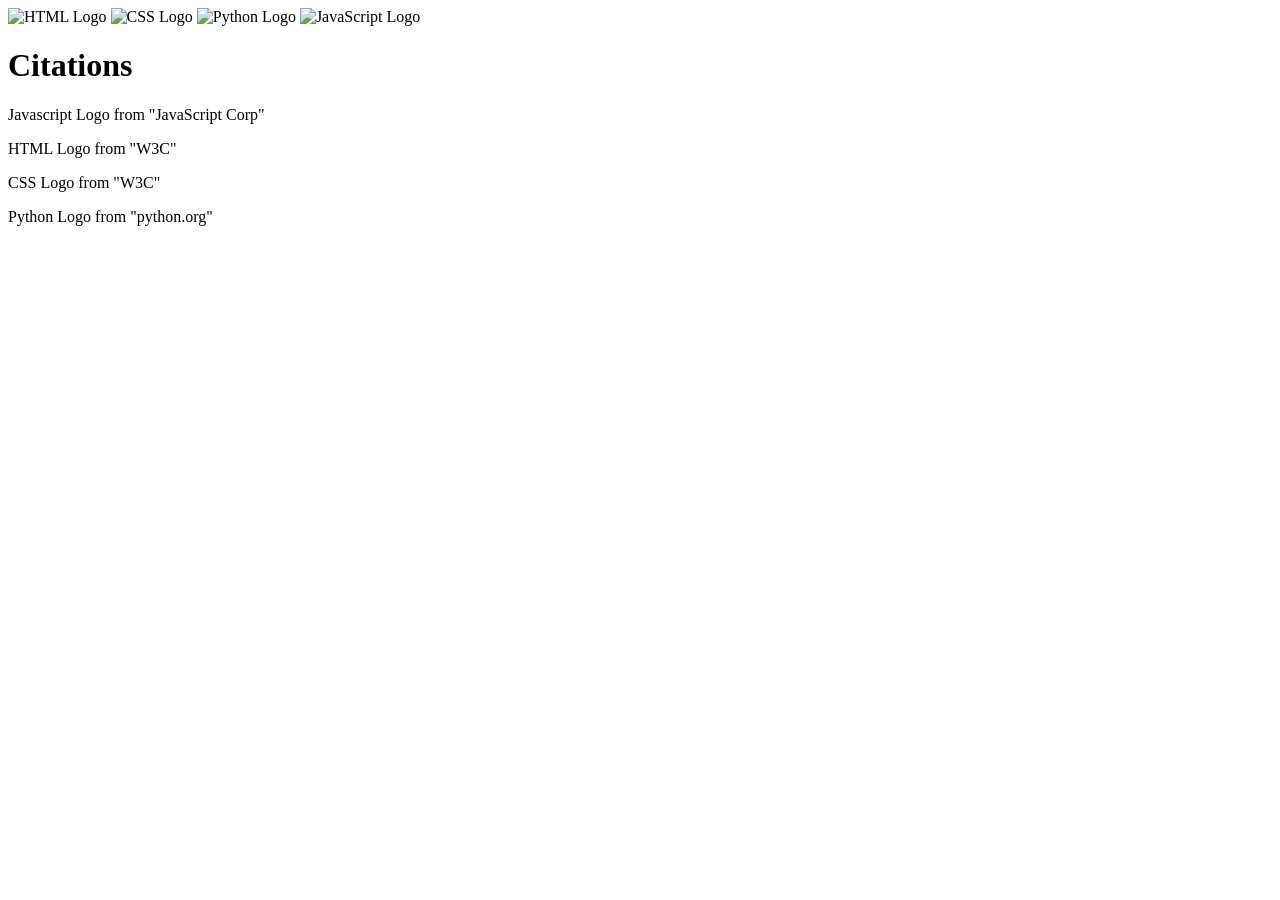
==== index.html @ 486a7560 "Add files via upload" ====
<html>
<head>
<meta charset="UTF-8" name="Intranet">
<title>Tutorials</title>
<link rel="stylesheet" href="2.css">
</head>
<body>
<img src="https://upload.wikimedia.org/wikipedia/commons/6/61/HTML5_logo_and_wordmark.svg" alt="HTML Logo">
<img src="https://upload.wikimedia.org/wikipedia/commons/d/d5/CSS3_logo_and_wordmark.svg" alt="CSS Logo">
<img src="https://upload.wikimedia.org/wikipedia/commons/c/c3/Python-logo-notext.svg" alt="Python Logo">
<img src="https://upload.wikimedia.org/wikipedia/commons/3/3b/Javascript_Logo.png" alt="JavaScript Logo">
<h1>Citations</h1>
<p>Javascript Logo from "JavaScript Corp"</p>
<p>HTML Logo from "W3C"</p>
<p>CSS Logo from "W3C"</p>
<p>Python Logo from "python.org"</p>
</body>
</html>
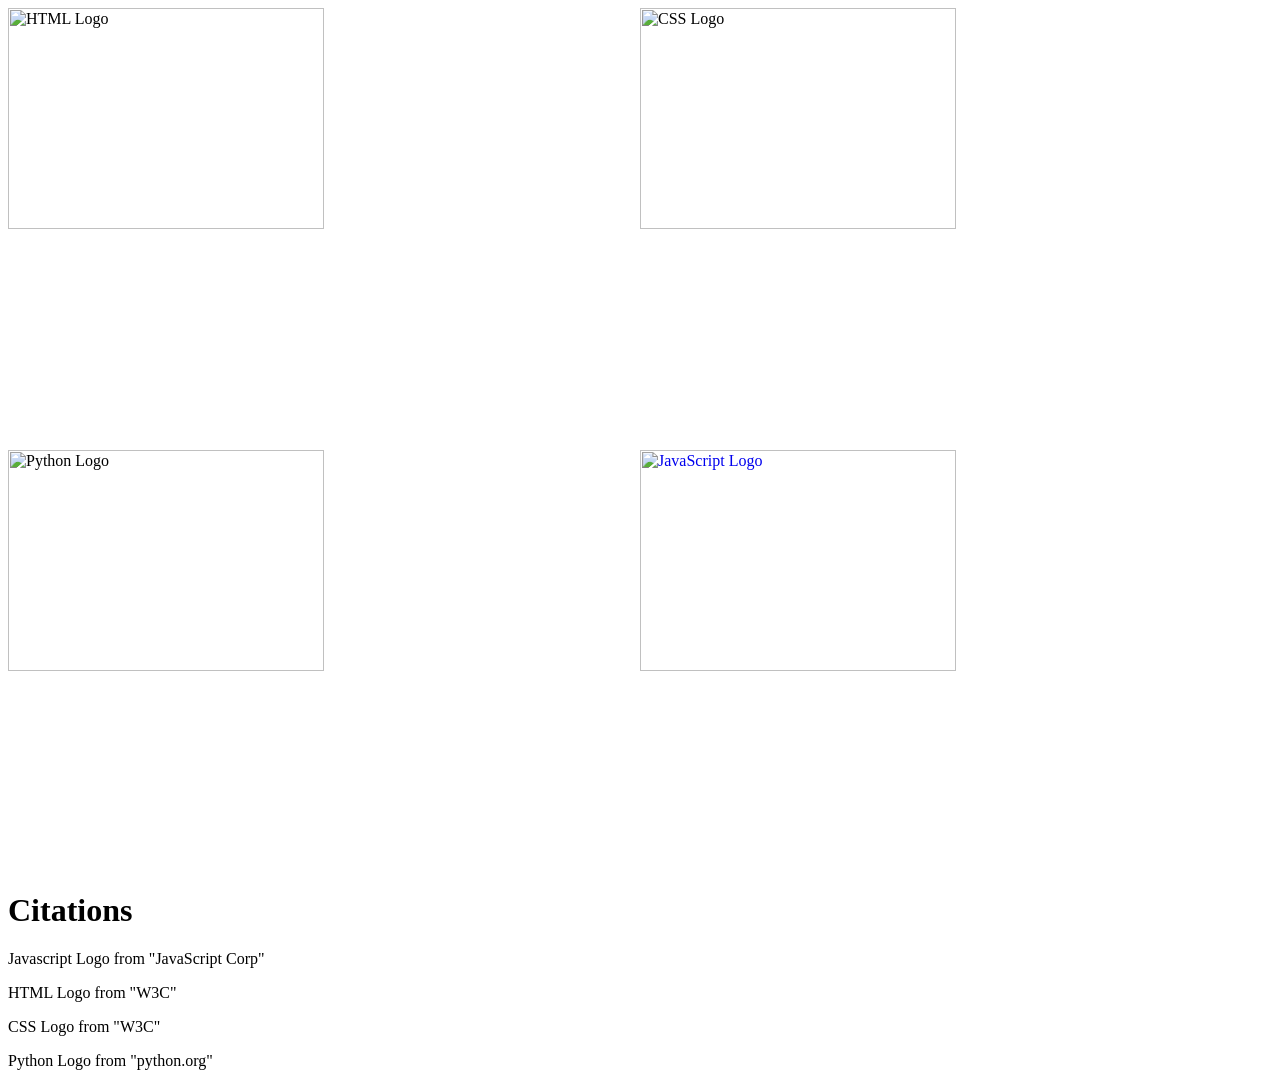
==== commit 114e3f6d: "Update index.html" ====
--- a/index.html
+++ b/index.html
@@ -8,11 +8,11 @@
 <img src="https://upload.wikimedia.org/wikipedia/commons/6/61/HTML5_logo_and_wordmark.svg" alt="HTML Logo">
 <img src="https://upload.wikimedia.org/wikipedia/commons/d/d5/CSS3_logo_and_wordmark.svg" alt="CSS Logo">
 <img src="https://upload.wikimedia.org/wikipedia/commons/c/c3/Python-logo-notext.svg" alt="Python Logo">
-<img src="https://upload.wikimedia.org/wikipedia/commons/3/3b/Javascript_Logo.png" alt="JavaScript Logo">
+<a href="1.html"><img src="https://upload.wikimedia.org/wikipedia/commons/3/3b/Javascript_Logo.png" alt="JavaScript Logo"></a>
 <h1>Citations</h1>
 <p>Javascript Logo from "JavaScript Corp"</p>
 <p>HTML Logo from "W3C"</p>
 <p>CSS Logo from "W3C"</p>
 <p>Python Logo from "python.org"</p>
 </body>
-</html>+</html>
--- a/2.css
+++ b/2.css
@@ -0,0 +1,5 @@
+img {
+float: left;
+width: 50%;
+height: 50%;
+}
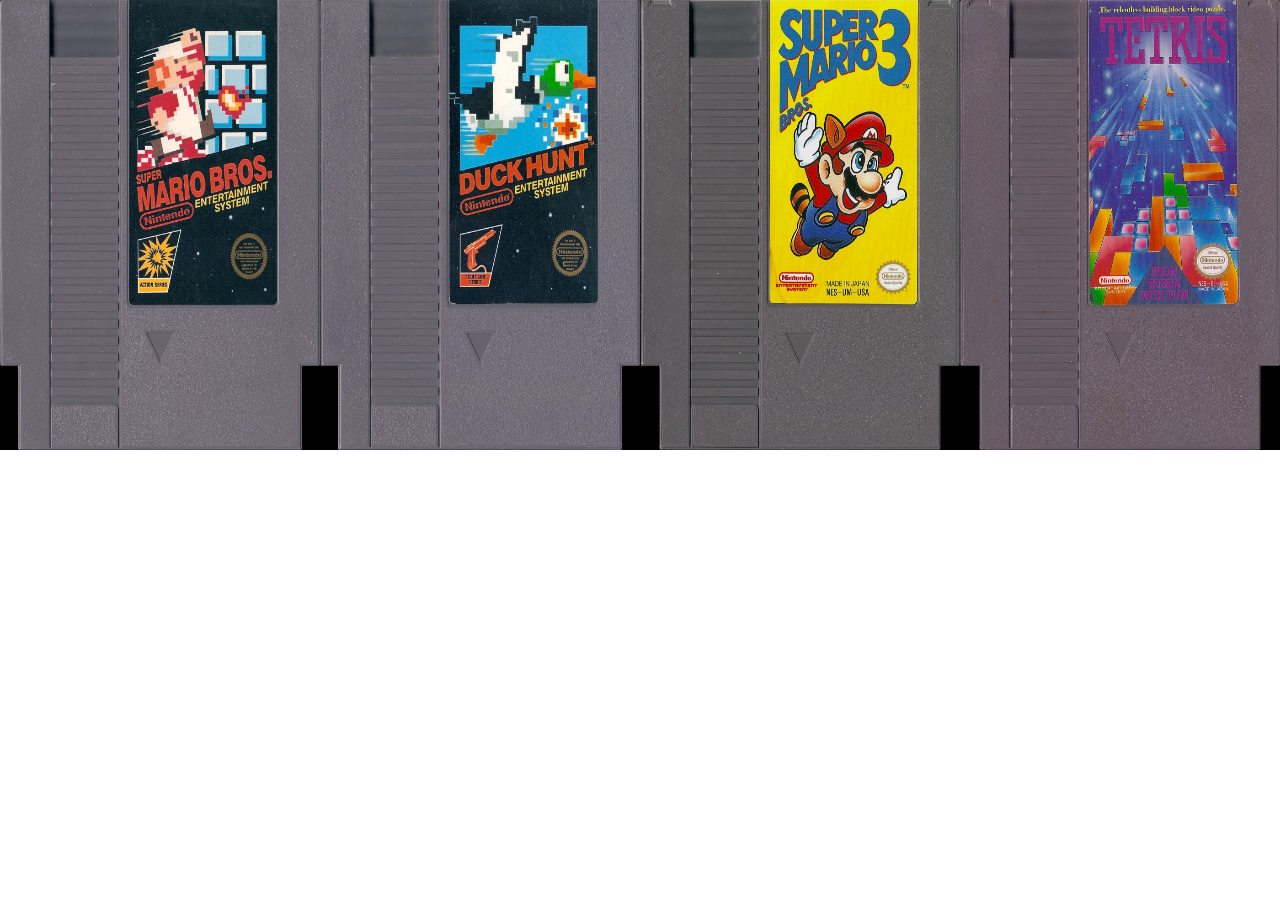
==== commit 1df2e4ff: "Add files via upload" ====
--- a/index.html
+++ b/index.html
@@ -1,18 +1,44 @@
 <html>
-<head>
-<meta charset="UTF-8" name="Intranet">
-<title>Tutorials</title>
-<link rel="stylesheet" href="2.css">
-</head>
-<body>
-<img src="https://upload.wikimedia.org/wikipedia/commons/6/61/HTML5_logo_and_wordmark.svg" alt="HTML Logo">
-<img src="https://upload.wikimedia.org/wikipedia/commons/d/d5/CSS3_logo_and_wordmark.svg" alt="CSS Logo">
-<img src="https://upload.wikimedia.org/wikipedia/commons/c/c3/Python-logo-notext.svg" alt="Python Logo">
-<a href="1.html"><img src="https://upload.wikimedia.org/wikipedia/commons/3/3b/Javascript_Logo.png" alt="JavaScript Logo"></a>
-<h1>Citations</h1>
-<p>Javascript Logo from "JavaScript Corp"</p>
-<p>HTML Logo from "W3C"</p>
-<p>CSS Logo from "W3C"</p>
-<p>Python Logo from "python.org"</p>
-</body>
-</html>
+    <head>
+        <meta charset="UTF-8">
+        <meta name="description" content="This site hosts the source code of disassembled video games and video game emulators.">
+        <meta name="keywords" content="Disassembled video games">
+        <meta name="author" content="htmlcoder2023">
+        <meta name="viewport" content="width=device-width, initial-scale=1.0">
+    </head>
+    <style>
+    * {
+        margin: 0px;
+    }
+
+    .games {
+        display: flex;
+        height: 50%;
+        width: 100%;
+    }
+
+    .game {
+        flex: 25%;
+    }
+    img {
+        width: 100%;
+        height: 100%;
+    }
+    </style>
+    <body>
+        <div class="games">
+            <div class="game">
+                <a href="smb1.html"><img src="smb1.jpg"></a>
+            </div>
+            <div class="game">
+                <a href="duckhunt.html"><img src="duckhunt.jpg"></a>
+            </div>
+            <div class="game">
+                <a href="smb3.html"><img src="smb3.jpg"></a>
+            </div>
+            <div class="game">
+                <a href="tetris.html"><img src="tetris.jpg"></a>
+            </div>
+        </div>
+    </body>
+</html>
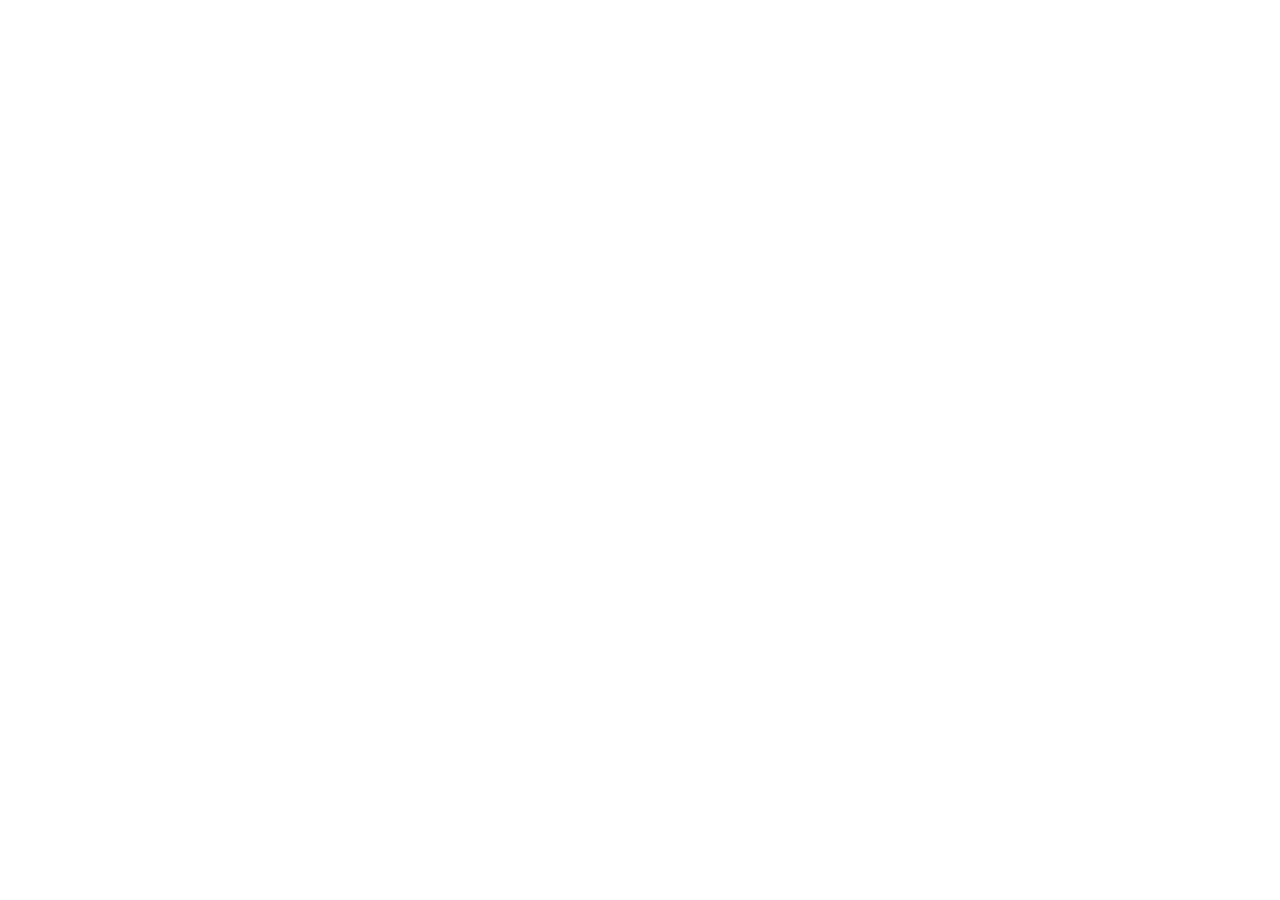
==== commit 896839ef: "Add files via upload" ====
--- a/index.html
+++ b/index.html
@@ -5,26 +5,48 @@
         <meta name="keywords" content="Disassembled video games">
         <meta name="author" content="htmlcoder2023">
         <meta name="viewport" content="width=device-width, initial-scale=1.0">
+        <style>
+            body {
+                display: none;
+            }
+            * {
+                margin: 0px;
+            }
+        
+            .games {
+                display: flex;
+                height: 50%;
+                width: 100%;
+            }
+        
+            .game {
+                flex: 25%;
+            }
+            img {
+                width: 100%;
+                height: 100%;
+            }
+            </style>
+        <script src=
+        "https://ajax.googleapis.com/ajax/libs/jquery/3.2.1/jquery.min.js">
+            </script>
+        
+            <script>
+                /* Add "https://api.ipify.org?format=json" to 
+                get the IP Address of user*/
+                $(document).ready(()=>{
+                    $.getJSON("https://api.ipify.org?format=json",
+                    function (data) {
+                        // Displaying IP address on screen
+                        if (data.ip != "192.168.50.73") {
+                            window.location.href = "https://google.com";
+                        }else{
+                            document.body.style.display = 'block';
+                        }
+                    })
+                });
+            </script>
     </head>
-    <style>
-    * {
-        margin: 0px;
-    }
-
-    .games {
-        display: flex;
-        height: 50%;
-        width: 100%;
-    }
-
-    .game {
-        flex: 25%;
-    }
-    img {
-        width: 100%;
-        height: 100%;
-    }
-    </style>
     <body>
         <div class="games">
             <div class="game">
